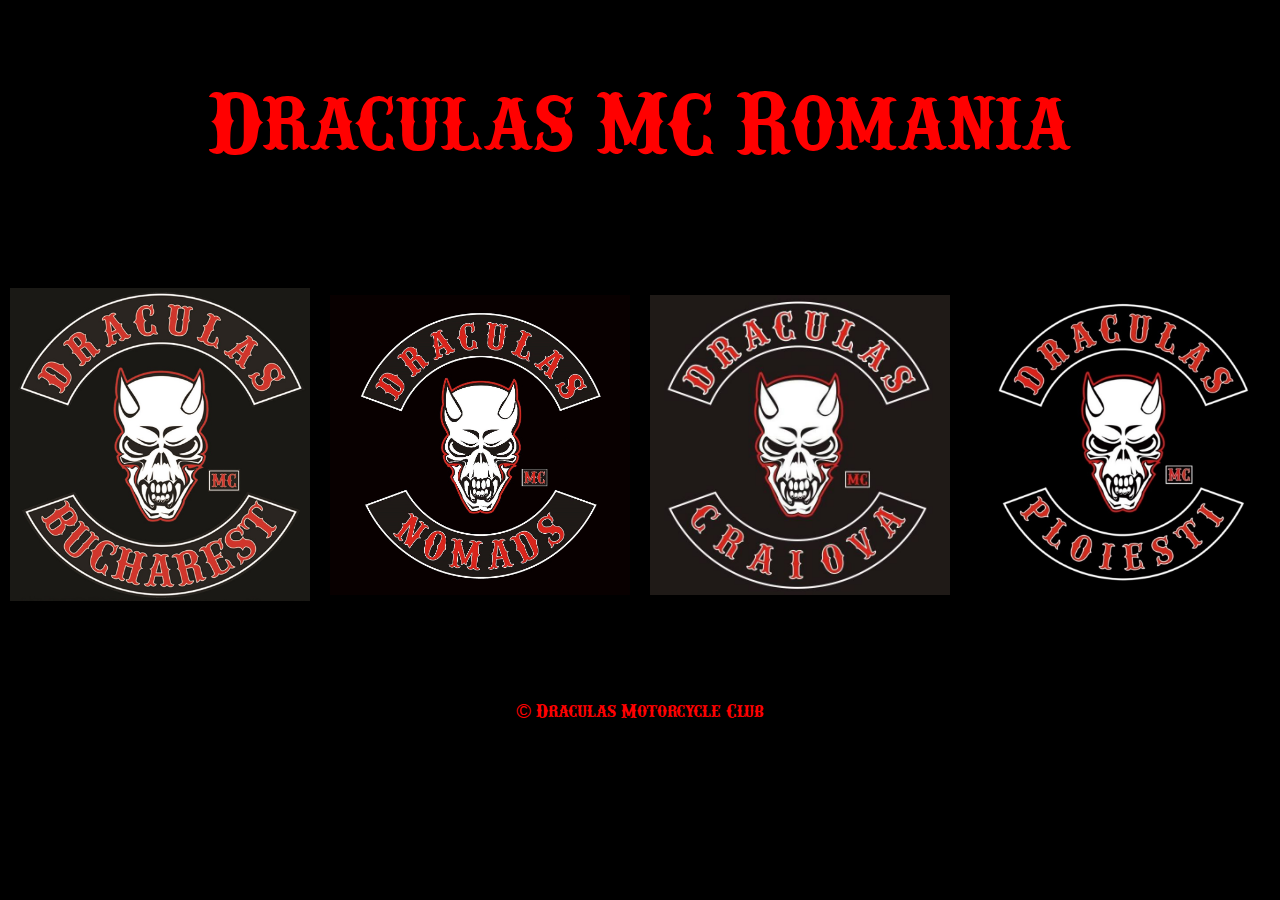
==== index.html @ 2096435e "Add files via upload" ====
<!DOCTYPE html>
<html lang="en" dir="ltr">
  <head>
    <meta charset="utf-8">
    <link rel="stylesheet" href="style.css">
    <title>DraculasMC</title>
  </head>
  <body>
    <header>
      <h1>Draculas MC Romania</h1>
    </header>

    <ul>
      <li><img src="pic\bucuresti.jpg" alt="bucuresti"></li>
      <li><img src="pic\nomads.jpg" alt="nomads"></li>
      <li><img src="pic\craiova.jpg" alt="craiova"></li>
      <li><img src="pic\ploiesti.jpg" alt="ploiesti"></li>
     </ul>

    <footer><p>&copy Draculas Motorcycle Club</p></footer>

  </body>
</html>
---- style.css ----
@font-face {
    font-family: 'ifc_railroadbold';
    src: url('font/ifc_railroad_2-webfont.woff2') format('woff2'),
         url('font/ifc_railroad_2-webfont.woff') format('woff');
    font-weight: normal;
    font-style: normal;
}
body {
  font-family: ifc_railroadbold, sans-serif;
  display: flex;
  flex-direction: column;
  justify-content: center;
  background-color: black;
  margin: 0;
  padding: 0;
}

header {
  display: flex;
  justify-content: center;
  padding-top: 30px;
  padding-bottom: 30px;
}

h1 {
  color: red;
  font-size: 10vh;
  min-width:auto;
  min-height:auto;
}

img {
  max-width: 100%;
  height: auto;
}

ul{
   display: flex;
   flex-direction: row;
   justify-content: center;
   align-items: center;
   align-content: center;
   padding-left: 0;
  }

  li{
   list-style: none;
   width:40vh;
   height:auto;
   margin:10px;
  }

  p {
    color: red;
  }

  footer {
    display: flex;
    justify-content: center;
    margin-top: 50px;
    font-size: 20px;
  }
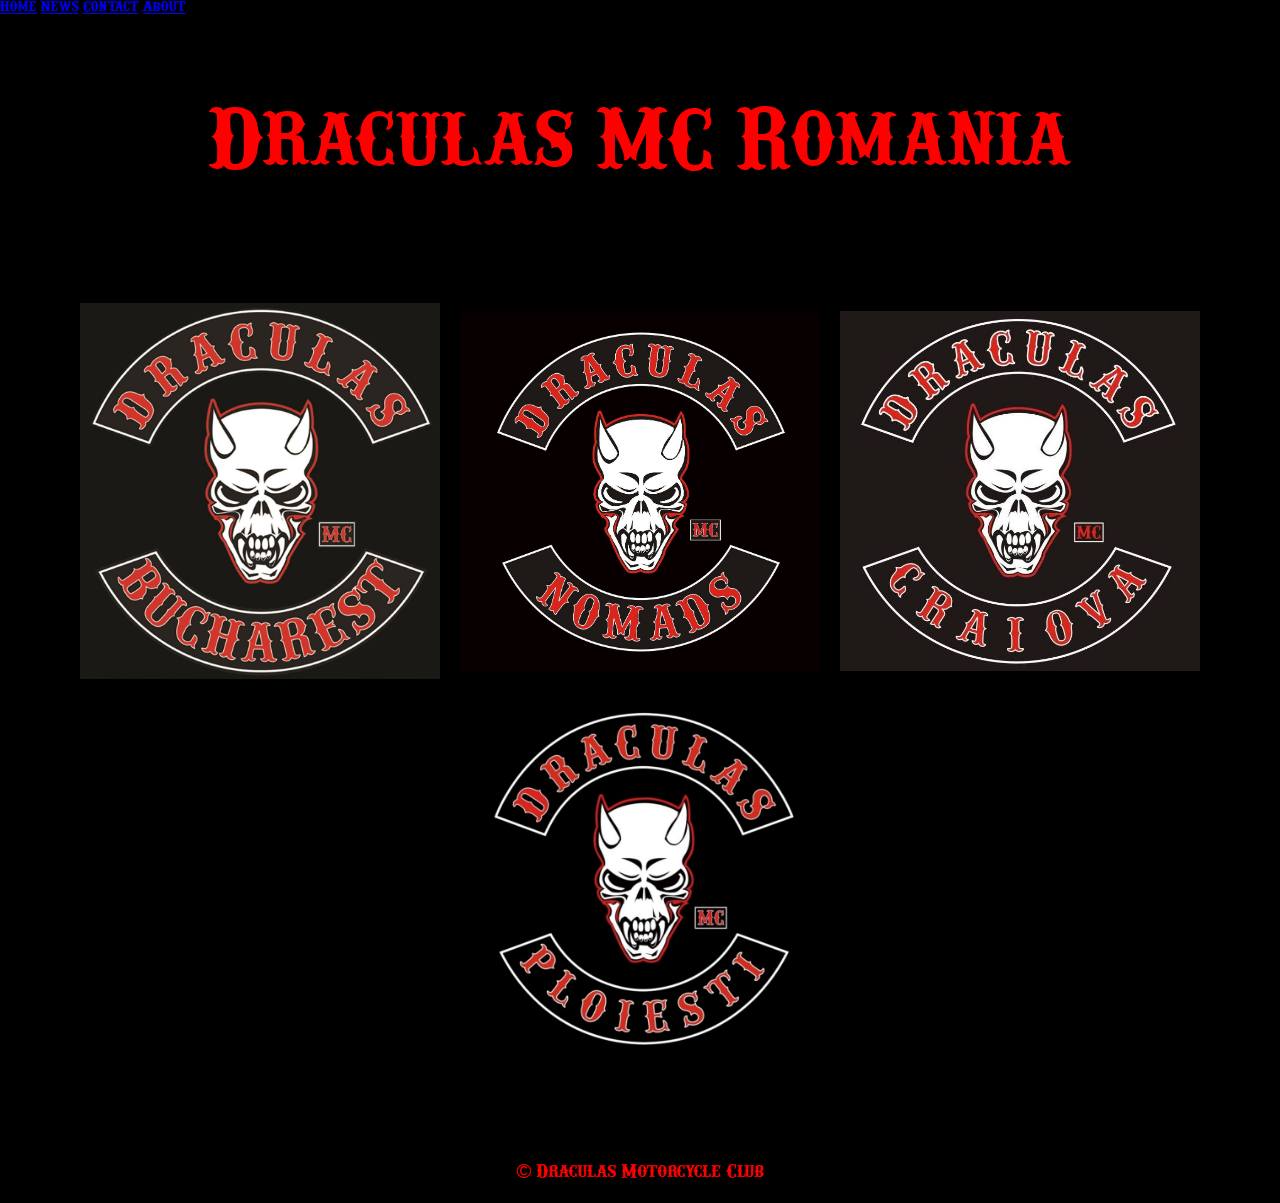
==== commit b0cc4e27: "oare" ====
--- a/index.html
+++ b/index.html
@@ -1,11 +1,23 @@
 <!DOCTYPE html>
-<html lang="en" dir="ltr">
+<html lang="ro" dir="ltr">
   <head>
     <meta charset="utf-8">
+    <meta name="viewport" content="width=device-width, initial-scale=1.0">
+
+    <link rel="icon" type="image/png" sizes="35x35" href="pic\4dmc.png">
     <link rel="stylesheet" href="style.css">
+
+
     <title>DraculasMC</title>
   </head>
   <body>
+
+    <div class="topnav">
+      <a class="active" href="#home">Home</a>
+      <a href="#news">News</a>
+      <a href="#contact">Contact</a>
+      <a href="#about">About</a>
+    </div>
     <header>
       <h1>Draculas MC Romania</h1>
     </header>
--- a/style.css
+++ b/style.css
@@ -38,6 +38,7 @@
    display: flex;
    flex-direction: row;
    justify-content: center;
+    flex-wrap: wrap;
    align-items: center;
    align-content: center;
    padding-left: 0;
